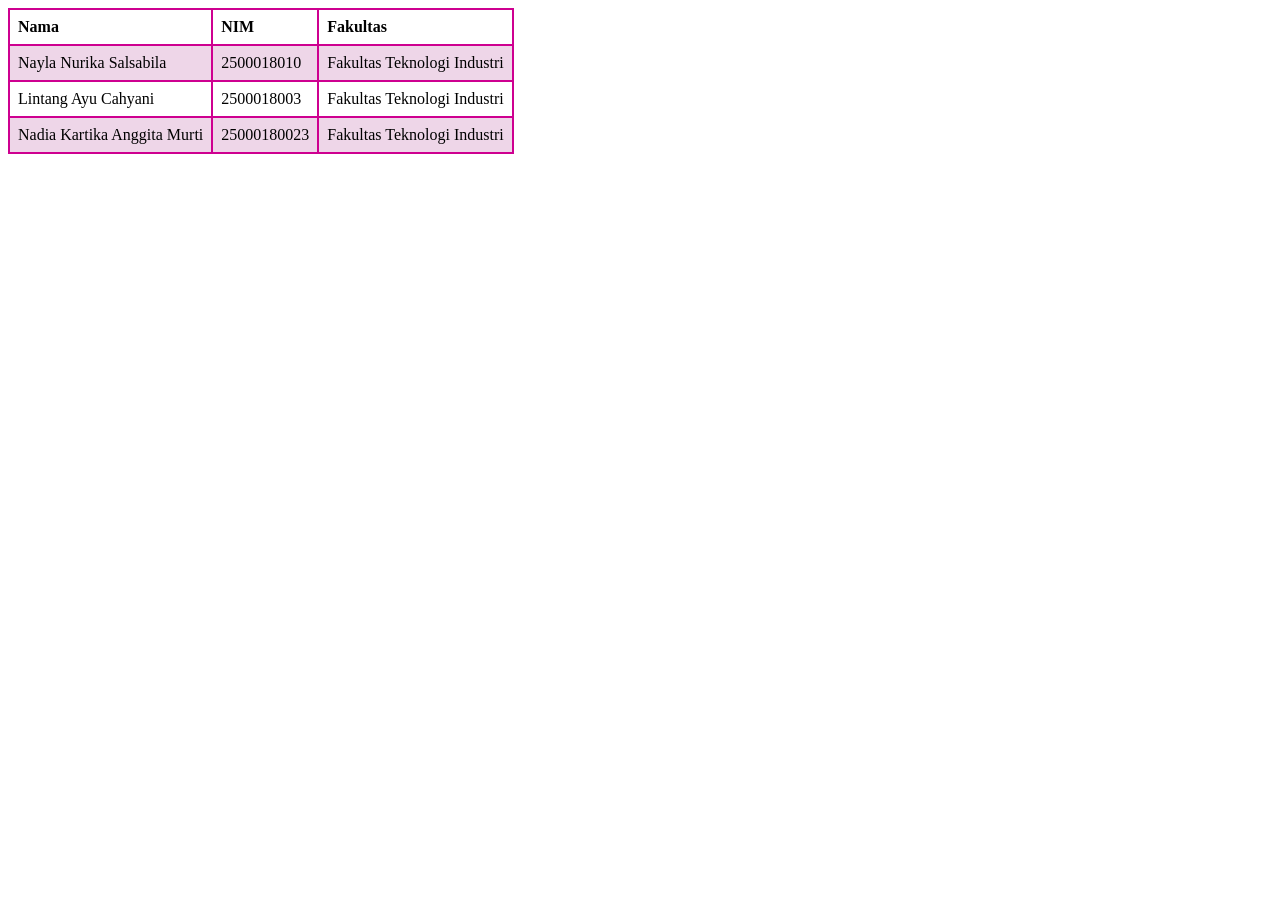
==== A-2500018010-Nayla Nurika Salsabila-PWeb0310-Tugas-SKRIP.html @ 7f34d418 "add tugas 03.10" ====
<!DOCTYPE html>
<html lang="en">
<head>
    <style>
        table, th, td {
            border: 2px solid rgb(206, 0, 144);
            border-collapse: collapse;
            padding: 8px;
        }
        tr:nth-child(even) {
  background-color: #eed6e8;
}

    </style>
    <meta charset="UTF-8">
    <meta name="viewport" content="width=, initial-scale=1.0">
    <title>Document</title>
</head>
<body>
    <table>
        <tr> 
            <td><b>Nama</b></td>
            <td><b>NIM</b></td>
            <td><b>Fakultas</b></td>
        </tr>
        <tr>
            <td>Nayla Nurika Salsabila</td>
            <td>2500018010</td>
            <td>Fakultas Teknologi Industri</td>
        </tr>
        <tr>
            <td>Lintang Ayu Cahyani</td>
            <td>2500018003</td>
            <td>Fakultas Teknologi Industri</td>
        </tr>
        <tr>
            <td>Nadia Kartika Anggita Murti</td>
            <td>25000180023</td>
            <td>Fakultas Teknologi Industri</td>
        </tr>
    </table>
</body>
</html>
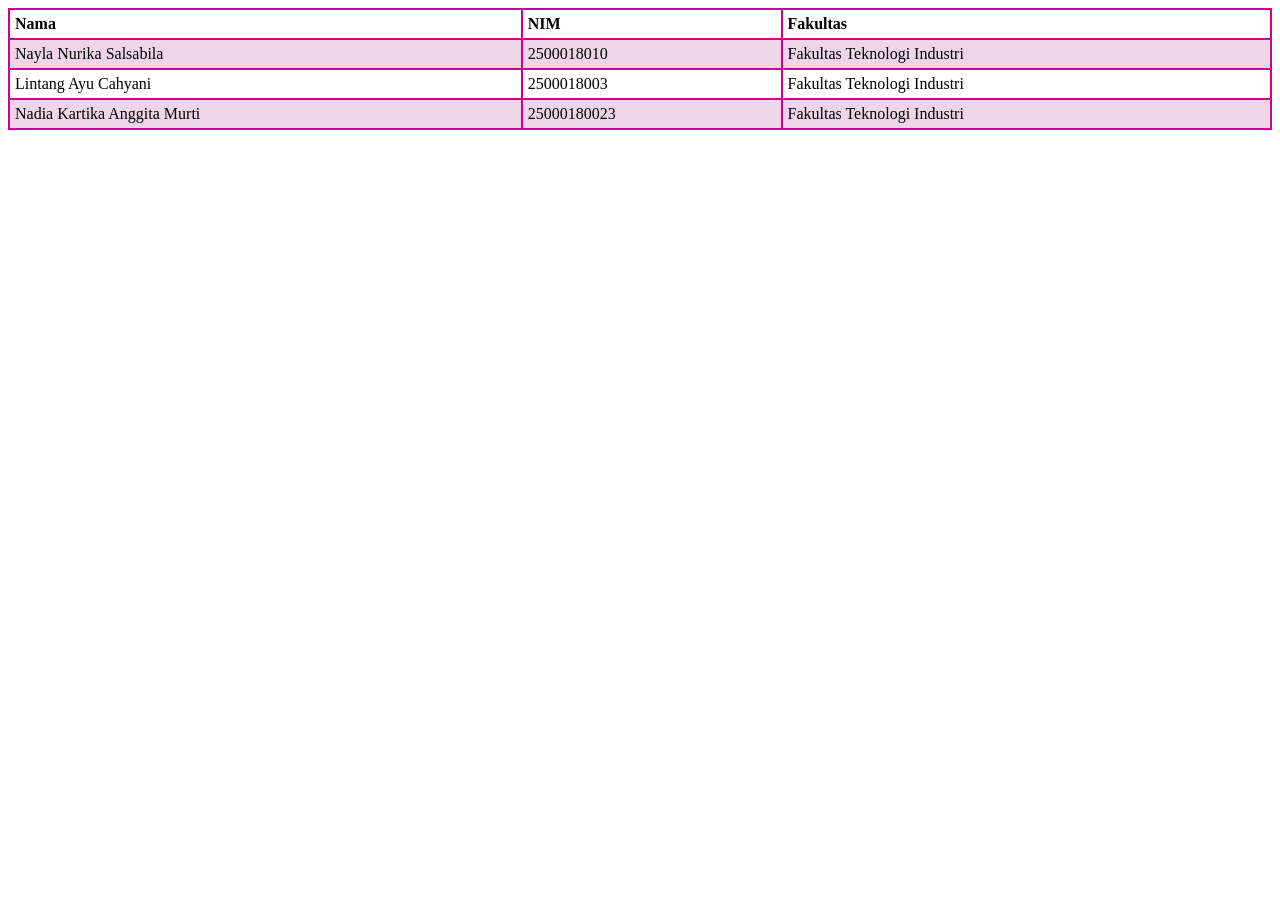
==== commit 59759b6f: "PWeb 06.2" ====
--- a/A-2500018010-Nayla Nurika Salsabila-PWeb0310-Tugas-SKRIP.html
+++ b/A-2500018010-Nayla Nurika Salsabila-PWeb0310-Tugas-SKRIP.html
@@ -10,14 +10,15 @@
         tr:nth-child(even) {
   background-color: #eed6e8;
 }
-
+th, td {
+  padding: 5px;
     </style>
     <meta charset="UTF-8">
     <meta name="viewport" content="width=, initial-scale=1.0">
     <title>Document</title>
 </head>
 <body>
-    <table>
+    <table style="width:100%">
         <tr> 
             <td><b>Nama</b></td>
             <td><b>NIM</b></td>
